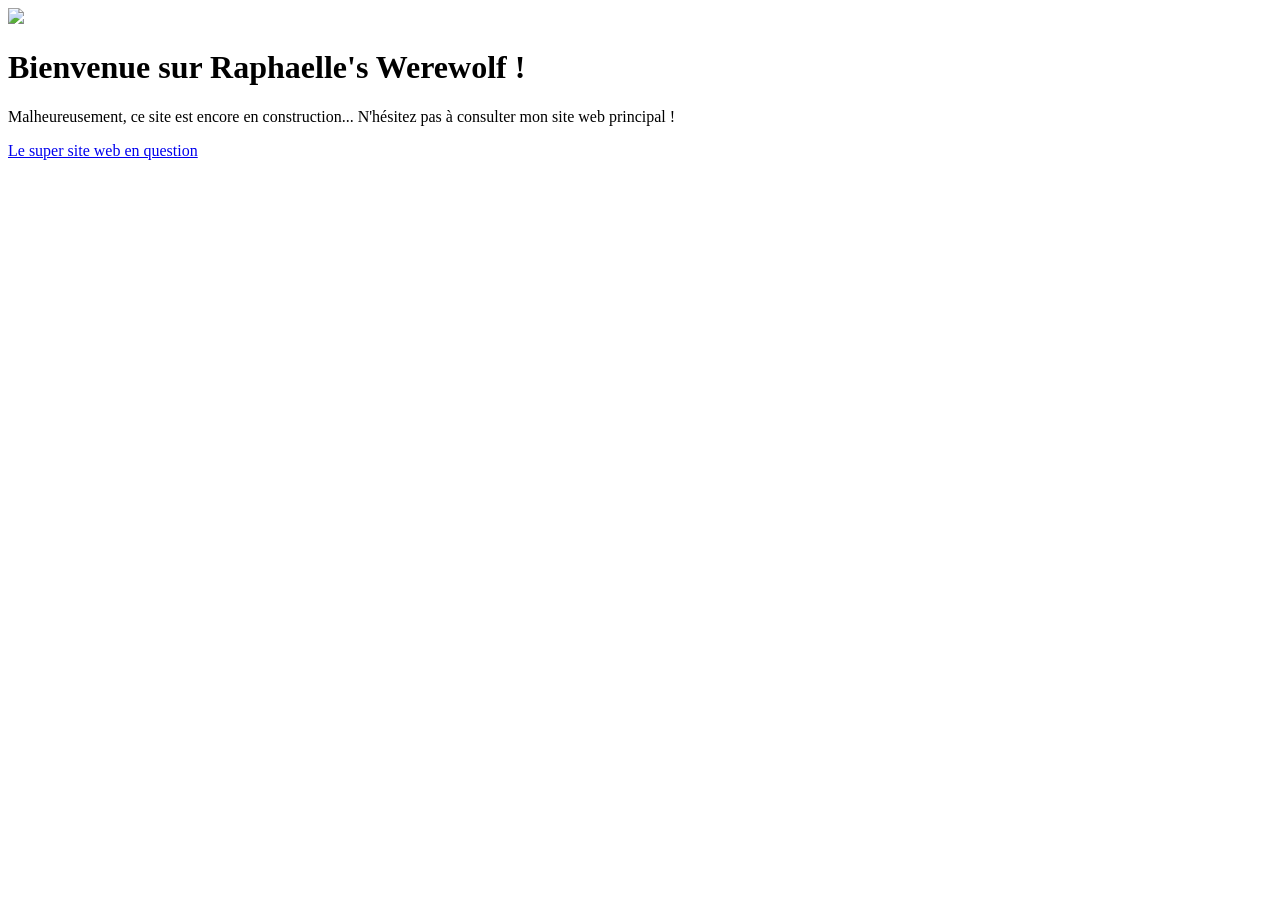
==== index.html @ d4420ff2 "CSS fixing" ====
<!DOCTYPE html>
<html lang="en">
	
<head>
	
	<meta http-equiv="content-type" content="text/html; charset=UTF-8">
	<meta charset="UTF-8">
	<title>Raphaelle's Werewolf</title>
	<link rel="icon" type="image/x-icon" href="https://raw.githubusercontent.com/Rph-nsmb/lg/refs/heads/main/assets/Icon.svg">
	
	<meta content="Raphaelle's Werewolf" property="og:title">
	<meta content="" property="og:image">
	<meta content="#820000" data-react-helmet="true" name="theme-color">

	<meta name="viewport" content="width=device-width, initial-scale=1.0">

	<link href="https://cdn.jsdelivr.net/gh/Rph-nsmb/lg@36892a3/refs/heads/main/assets/lg.css" rel="stylesheet">    

</head>

<body>

	<div id="navbar">	
		<div class="navbar_inside">
			<div class="navbar_logo">
				<a class="nolink" href="https://rph-nsmb.github.io/lg">
					<img src="https://raw.githubusercontent.com/Rph-nsmb/lg/refs/heads/main/assets/Logo.svg">
				</a>
			</div>
		</div>
	</div>

	<div class="main">

		<h1>Bienvenue sur Raphaelle's Werewolf&nbsp;!</h1>

		<p><span class="italic">
			Malheureusement, ce site est encore en construction... N'hésitez pas à consulter mon site web principal&nbsp;!
		</span></p>

		<div class="button"><a class="nolink" href="https://rph-nsmb.github.io" target="blank">Le super site web en question</a></div>
		

	</div>

</body>
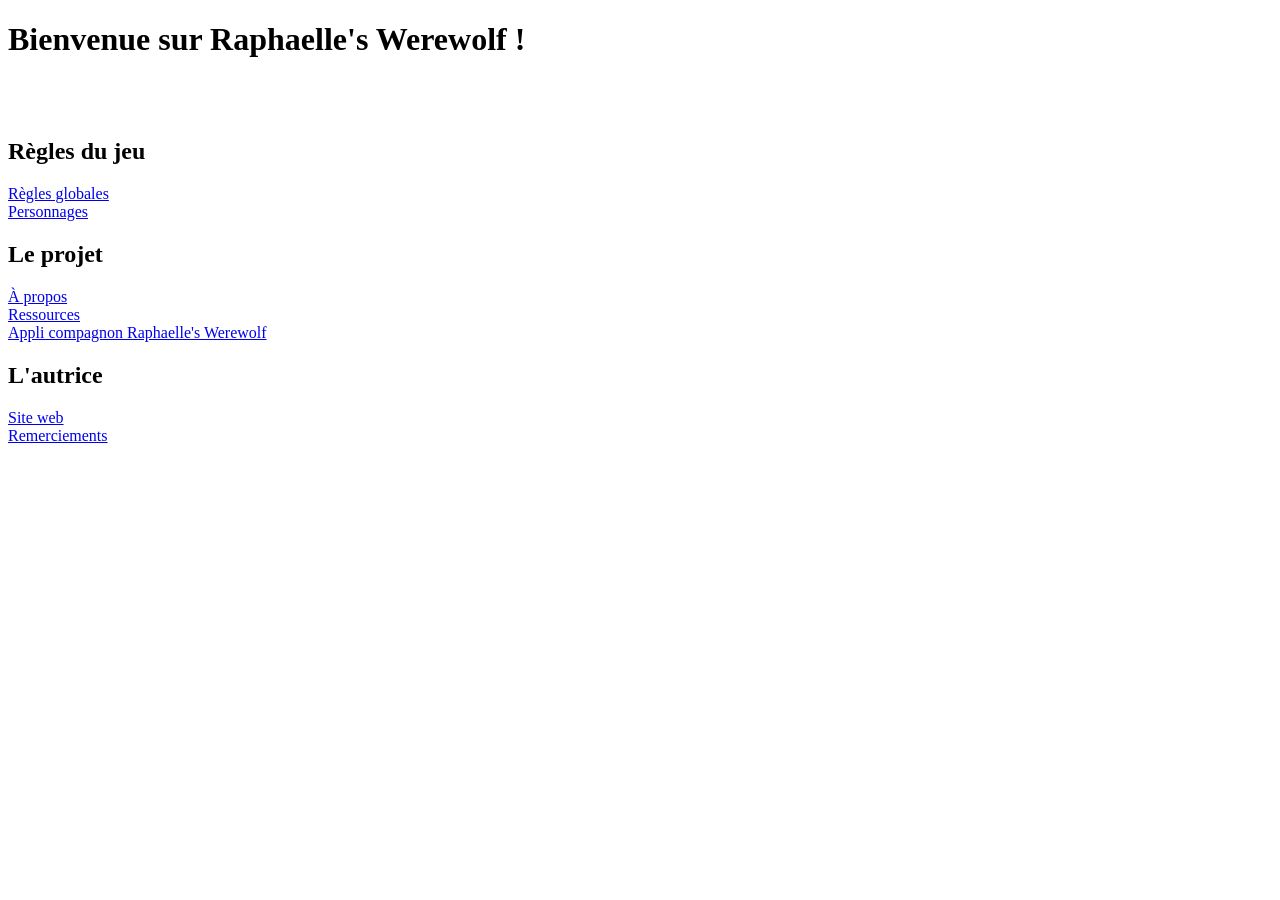
==== commit 08c825f4: "hotfix" ====
--- a/index.html
+++ b/index.html
@@ -1,46 +1,58 @@
 <!DOCTYPE html>
 <html lang="en">
-	
+
 <head>
-	
+
 	<meta http-equiv="content-type" content="text/html; charset=UTF-8">
 	<meta charset="UTF-8">
 	<title>Raphaelle's Werewolf</title>
-	<link rel="icon" type="image/x-icon" href="https://raw.githubusercontent.com/Rph-nsmb/lg/refs/heads/main/assets/Icon.svg">
-	
+	<link rel="icon" type="image/x-icon"
+		href="https://raw.githubusercontent.com/Rph-nsmb/lg/refs/heads/main/assets/Icon.svg">
+
 	<meta content="Raphaelle's Werewolf" property="og:title">
-	<meta content="" property="og:image">
+	<meta content="https://raw.githubusercontent.com/Rph-nsmb/lg/refs/heads/main/assets/Icon.svg" property="og:image">
 	<meta content="#820000" data-react-helmet="true" name="theme-color">
 
 	<meta name="viewport" content="width=device-width, initial-scale=1.0">
 
-	<link href="https://cdn.jsdelivr.net/gh/Rph-nsmb/lg@36892a3/refs/heads/main/assets/lg.css" rel="stylesheet">    
+	<script src="/lg/assets/navbar/navbar.js" defer></script>
+	<script src="/lg/assets/footer/footer.js" defer></script>
+
+	<link href="/lg/assets/lg.css" rel="stylesheet">
 
 </head>
 
 <body>
 
-	<div id="navbar">	
-		<div class="navbar_inside">
-			<div class="navbar_logo">
-				<a class="nolink" href="https://rph-nsmb.github.io/lg">
-					<img src="https://raw.githubusercontent.com/Rph-nsmb/lg/refs/heads/main/assets/Logo.svg">
-				</a>
-			</div>
-		</div>
+	<div id="navbar">
+
 	</div>
 
 	<div class="main">
 
 		<h1>Bienvenue sur Raphaelle's Werewolf&nbsp;!</h1>
 
-		<p><span class="italic">
-			Malheureusement, ce site est encore en construction... N'hésitez pas à consulter mon site web principal&nbsp;!
-		</span></p>
+		<div style="margin-bottom: 5rem;"></div>
 
-		<div class="button"><a class="nolink" href="https://rph-nsmb.github.io" target="blank">Le super site web en question</a></div>
-		
+		<h2>Règles du jeu</h2>
+
+		<div class="button"><a class="nolink" href="/regles/general">Règles globales</a></div>
+		<div class="button"><a class="nolink" href="/regles/personnages">Personnages</a></div>
+
+		<h2>Le projet</h2>
+
+		<div class="button"><a class="nolink" href="/about">À propos</a></div>
+		<div class="button"><a class="nolink" href="/ressources">Ressources</a></div>
+		<div class="button"><a class="nolink" href="/app">Appli compagnon Raphaelle's Werewolf</a></div>
+
+		<h2>L'autrice</h2>
+
+		<div class="button"><a class="nolink" href="https://rph-nsmb.github.io/" target="blank">Site web</a></div>
+		<div class="button"><a class="nolink" href="/remerciements">Remerciements</a></div>
 
 	</div>
 
-</body>
+	<div id="footer">
+	</div>
+
+</body>
